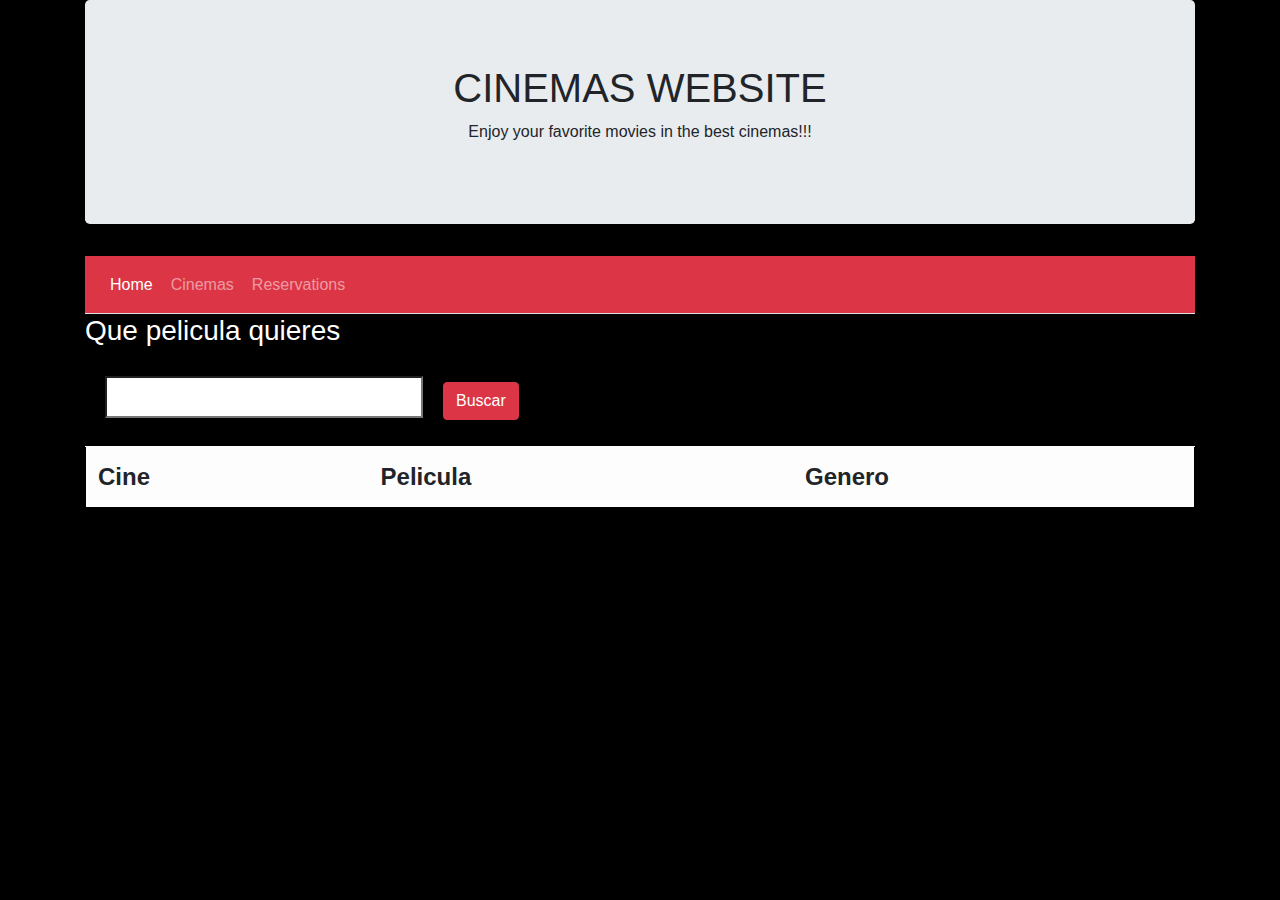
==== src/main/resources/static/templates/allCinemas.html @ 7f74b3ed "Consume get" ====
<!DOCTYPE HTML>
<html>
<head>
<title>Home page</title>
<meta charset="UTF-8">
<meta name="viewport" content="width=device-width, initial-scale=1.0">
<!--BOOTSTRAP CDN -->
<link rel="stylesheet" href="https://stackpath.bootstrapcdn.com/bootstrap/4.3.1/css/bootstrap.min.css" 	integrity="sha384-ggOyR0iXCbMQv3Xipma34MD+dH/1fQ784/j6cY/iJTQUOhcWr7x9JvoRxT2MZw1T" crossorigin="anonymous">
<script src="https://stackpath.bootstrapcdn.com/bootstrap/4.3.1/js/bootstrap.min.js" 	integrity="sha384-JjSmVgyd0p3pXB1rRibZUAYoIIy6OrQ6VrjIEaFf/nJGzIxFDsf4x0xIM+B07jRM" crossorigin="anonymous"></script>
<script src="https://code.jquery.com/jquery-3.3.1.slim.min.js" integrity="sha384-q8i/X+965DzO0rT7abK41JStQIAqVgRVzpbzo5smXKp4YfRvH+8abtTE1Pi6jizo" crossorigin="anonymous"></script>
<script src="https://cdnjs.cloudflare.com/ajax/libs/popper.js/1.14.7/umd/popper.min.js" integrity="sha384-UO2eT0CpHqdSJQ6hJty5KVphtPhzWj9WO1clHTMGa3JDZwrnQq4sF86dIHNDz0W1" crossorigin="anonymous"></script>
<link rel="stylesheet" href="https://maxcdn.bootstrapcdn.com/bootstrap/4.3.1/css/bootstrap.min.css">
<script src="https://ajax.googleapis.com/ajax/libs/jquery/3.3.1/jquery.min.js"></script>
<script src="https://cdnjs.cloudflare.com/ajax/libs/popper.js/1.14.7/umd/popper.min.js"></script>
<script src="https://maxcdn.bootstrapcdn.com/bootstrap/4.3.1/js/bootstrap.min.js"></script>
<!-- APIMOCK -->
<script src="apiclient.js"></script>
<script src="app2.js"></script>
<link rel="stylesheet" href="/webjars/bootstrap/3.3.7/css/bootstrap.min.css" />
<script src="/webjars/jquery/jquery.min.js"></script>
<script src="/webjars/bootstrap/3.3.7/js/bootstrap.min.js"></script>
<link rel="stylesheet"  href = "style.css"></style>

</head>
<body style="background-color: rgb(0, 0, 0);">
	<div class="container">
		<div class="jumbotron text-center">
			<h1>CINEMAS WEBSITE</h1>
			<p>Enjoy your favorite movies in the best cinemas!!!</p>
		</div>
		<nav class="navbar navbar-expand-sm bg-danger navbar-dark nav-tabs" role="tablist">
			<ul class="navbar-nav">
				<li class="nav-item active"><a class="nav-link " href="/index.html">Home </a></li>
				<li class="nav-item"><a class="nav-link" data-toggle="tab" href="#nav-home" role="tab" aria-selected="true">Cinemas</a></li>
				<li class="nav-item"><a class="nav-link" href="#">Reservations</a></li>
			</ul>
		</nav>
		<legend class="text-white">
			<h3 style="font-family:" HelveticaNeue",Helvetica,Arial,sans-serif; ">
				Que pelicula quieres</h3>
		
		
		<div class="tab-content" id="nav-tabContent">
			<div class="tab-pane fade show active" id="nav-home" role="tabpanel" aria-labelledby="nav-home-tab">
				<form class="form-inline">
					<div class="form-group mb-2">
						<input type="search" name="nameCineInput" style="margin: 20px" id="input">
					</div>
					<button type="button" class="btn btn-danger" onclick="app2.getCinemaByName($('#input').val())">Buscar</button>	
				</form>
				
				<table id ="tableCine" class="table">
					<tr class="table-light" style="border: 1px solid black">
						<th>Cine</th>
						<th>Pelicula</th>
						<th>Genero</th>
					</tr>
				</table>
				
			</div>
		</div>
		</legend>
		
	</div>

</body>
</html>
---- src/main/resources/static/templates/style.css ----
/* Make the image fully responsive */
.carousel-inner img {
	width: 100%;
	height: 100%;
}


element.style {
}
@media (min-width: 576px)
.form-inline .form-control-plaintext {
    display: inline-block;
}
@media (min-width: 576px)
.form-inline .form-control-plaintext {
    display: inline-block;
}
input {
    -webkit-appearance: textfield;
    background-color: white;
    -webkit-rtl-ordering: logical;
    color : black;
}

.form-control-plaintext {
    display: block;
    width: 100%;
    padding-top: .375rem;
    padding-bottom: .375rem;
    margin-bottom: 0;
    line-height: 1.5;
    color: #f1f1f1;
    background-color: transparent;
    border: solid transparent;
    border-width: 1px 0;
}

.nav-tabs .nav-item.show .nav-link, .nav-tabs .nav-link.active {
    color: #495057;
    background-color: #fff0;
    border-color: #dee2e600 #dee2e600 #fff0;
}
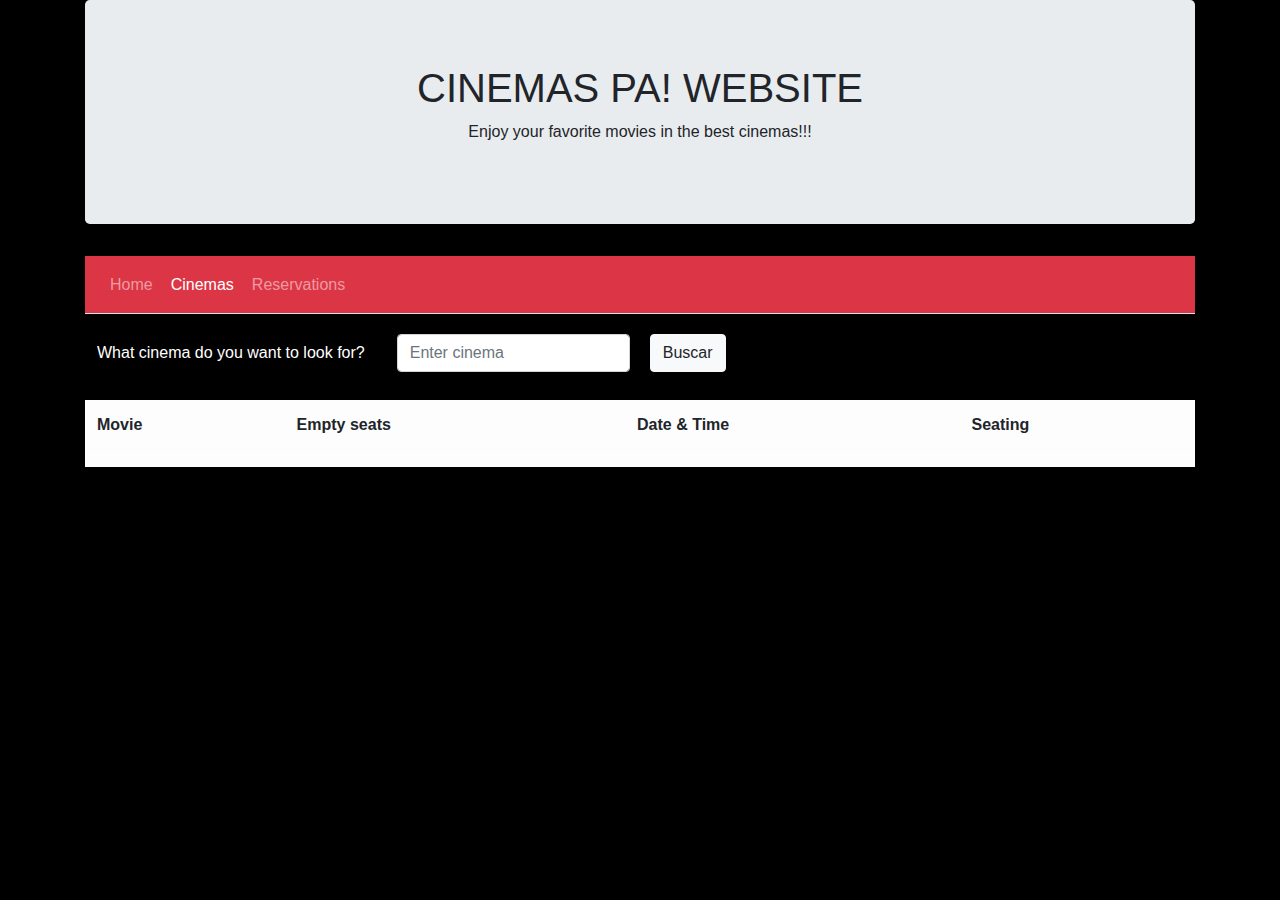
==== commit d3225b6e: "finish" ====
--- a/src/main/resources/static/templates/allCinemas.html
+++ b/src/main/resources/static/templates/allCinemas.html
@@ -1,7 +1,7 @@
 <!DOCTYPE HTML>
 <html>
 <head>
-<title>Home page</title>
+<title>Cinemas page</title>
 <meta charset="UTF-8">
 <meta name="viewport" content="width=device-width, initial-scale=1.0">
 <!--BOOTSTRAP CDN -->
@@ -9,7 +9,10 @@
 <script src="https://stackpath.bootstrapcdn.com/bootstrap/4.3.1/js/bootstrap.min.js" 	integrity="sha384-JjSmVgyd0p3pXB1rRibZUAYoIIy6OrQ6VrjIEaFf/nJGzIxFDsf4x0xIM+B07jRM" crossorigin="anonymous"></script>
 <script src="https://code.jquery.com/jquery-3.3.1.slim.min.js" integrity="sha384-q8i/X+965DzO0rT7abK41JStQIAqVgRVzpbzo5smXKp4YfRvH+8abtTE1Pi6jizo" crossorigin="anonymous"></script>
 <script src="https://cdnjs.cloudflare.com/ajax/libs/popper.js/1.14.7/umd/popper.min.js" integrity="sha384-UO2eT0CpHqdSJQ6hJty5KVphtPhzWj9WO1clHTMGa3JDZwrnQq4sF86dIHNDz0W1" crossorigin="anonymous"></script>
-<link rel="stylesheet" href="https://maxcdn.bootstrapcdn.com/bootstrap/4.3.1/css/bootstrap.min.css">
+
+    <link rel="stylesheet" href="https://maxcdn.bootstrapcdn.com/bootstrap/4.3.1/css/bootstrap.min.css">
+
+
 <script src="https://ajax.googleapis.com/ajax/libs/jquery/3.3.1/jquery.min.js"></script>
 <script src="https://cdnjs.cloudflare.com/ajax/libs/popper.js/1.14.7/umd/popper.min.js"></script>
 <script src="https://maxcdn.bootstrapcdn.com/bootstrap/4.3.1/js/bootstrap.min.js"></script>
@@ -25,43 +28,75 @@
 <body style="background-color: rgb(0, 0, 0);">
 	<div class="container">
 		<div class="jumbotron text-center">
-			<h1>CINEMAS WEBSITE</h1>
+			<h1>CINEMAS PA! WEBSITE</h1>
 			<p>Enjoy your favorite movies in the best cinemas!!!</p>
 		</div>
 		<nav class="navbar navbar-expand-sm bg-danger navbar-dark nav-tabs" role="tablist">
 			<ul class="navbar-nav">
-				<li class="nav-item active"><a class="nav-link " href="/index.html">Home </a></li>
-				<li class="nav-item"><a class="nav-link" data-toggle="tab" href="#nav-home" role="tab" aria-selected="true">Cinemas</a></li>
+				<li class="nav-item"><a class="nav-link " href="/index.html">Home </a></li>
+				<li class="nav-item active"><a class="nav-link " href="">Cinemas</a></li>
+				<!--li class="nav-item active"><a class="nav-link" data-toggle="tab" href="#nav-home" role="tab" aria-selected="true">Cinemas</a></li-->
 				<li class="nav-item"><a class="nav-link" href="#">Reservations</a></li>
 			</ul>
 		</nav>
 		<legend class="text-white">
-			<h3 style="font-family:" HelveticaNeue",Helvetica,Arial,sans-serif; ">
-				Que pelicula quieres</h3>
-		
-		
-		<div class="tab-content" id="nav-tabContent">
-			<div class="tab-pane fade show active" id="nav-home" role="tabpanel" aria-labelledby="nav-home-tab">
-				<form class="form-inline">
-					<div class="form-group mb-2">
-						<input type="search" name="nameCineInput" style="margin: 20px" id="input">
-					</div>
-					<button type="button" class="btn btn-danger" onclick="app2.getCinemaByName($('#input').val())">Buscar</button>	
-				</form>
-				
-				<table id ="tableCine" class="table">
-					<tr class="table-light" style="border: 1px solid black">
-						<th>Cine</th>
-						<th>Pelicula</th>
-						<th>Genero</th>
-					</tr>
-				</table>
-				
-			</div>
-		</div>
+
+            <form class="form-inline">
+
+                <label style="font-family: HelveticaNeue,Helvetica,Arial,sans-serif; padding: 6px 12px; font-size: 16px;"> What cinema do you want to look for?</label>
+                <input type="search"  class="form-control" name="nameCineInput" style="margin: 20px" id="input" placeholder="Enter cinema">
+                <button type="button" class="btn btn-light" onclick="app2.getCinemaByName($('#input').val())">Buscar</button>
+            </form>
+
 		</legend>
+
+		<div class="table-responsive table-light">
+            <table id="tableCine" class="table table-hover">
+                <thead>
+                    <tr>
+                        <th>Movie</th>
+                        <th>Empty seats</th>
+                        <th>Date & Time</th>
+                        <th>Seating</th>
+                    </tr>
+                </thead>
+
+            </table>
+        </div>
 		
 	</div>
 
+    <!-- The Modal -->
+	<div class="modal" id="modalSeatsFunction">
+
+		<div class="modal-dialog">
+			<div class="modal-content" style="height: 586px; width: 702px" >
+
+				<!-- Modal Header -->
+				<div class="modal-header">
+					<h4 class="modal-title" id="cinemaFunctionName"></h4>
+					<button type="button" class="close" data-dismiss="modal">&times;</button>
+				</div>
+
+				<!-- Modal body -->
+				<div class="modal-body">
+
+					<div class="table-responsive">
+						<table id="tableSeatsFunction" class="table table-light">
+						</table>
+					</div>
+
+				</div>
+
+				<!-- Modal footer -->
+				<div class="modal-footer">
+					<button type="button" class="btn btn-danger" data-dismiss="modal">Close</button>
+				</div>
+
+			</div>
+		</div>
+	</div>
+
+
 </body>
 </html>